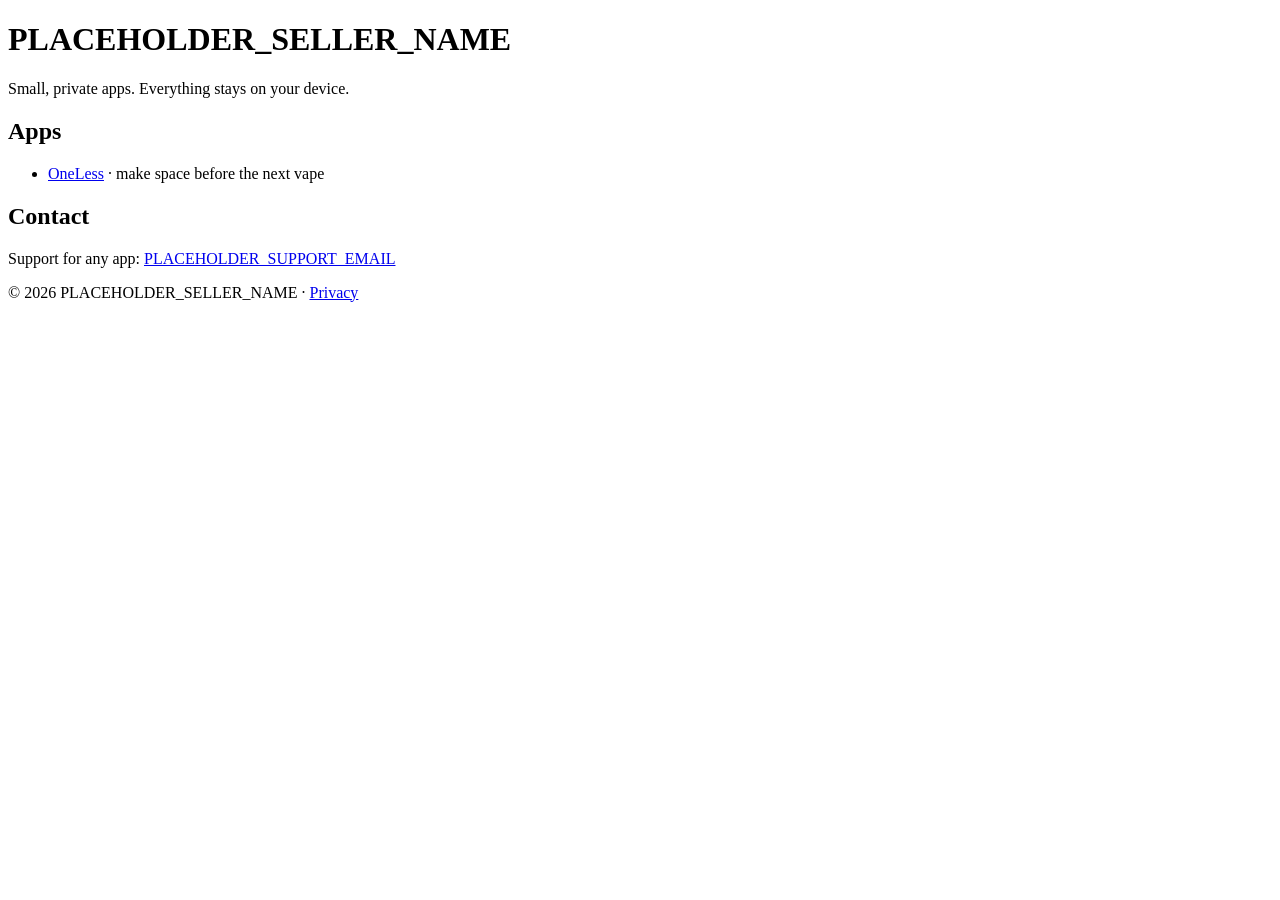
==== public/index.html @ 318d881a "Developer site scaffold: umbrella landing, OneLess pages, privacy and support drafts, Cloudflare dep" ====
<!doctype html>
<html lang="en-GB"><head><meta charset="utf-8"><meta name="viewport" content="width=device-width,initial-scale=1">
<title>PLACEHOLDER_SELLER_NAME</title><link rel="stylesheet" href="/style.css"></head>
<body>
<header class="hero"><div class="wrap"><h1>PLACEHOLDER_SELLER_NAME</h1><p>Small, private apps. Everything stays on your device.</p></div></header>
<main>
<h2>Apps</h2>
<ul><li><a href="/oneless/">OneLess</a> · make space before the next vape</li></ul>
<h2>Contact</h2>
<p>Support for any app: <a href="mailto:PLACEHOLDER_SUPPORT_EMAIL">PLACEHOLDER_SUPPORT_EMAIL</a></p>
</main>
<footer>© 2026 PLACEHOLDER_SELLER_NAME · <a href="/oneless/privacy/">Privacy</a></footer>
</body></html>
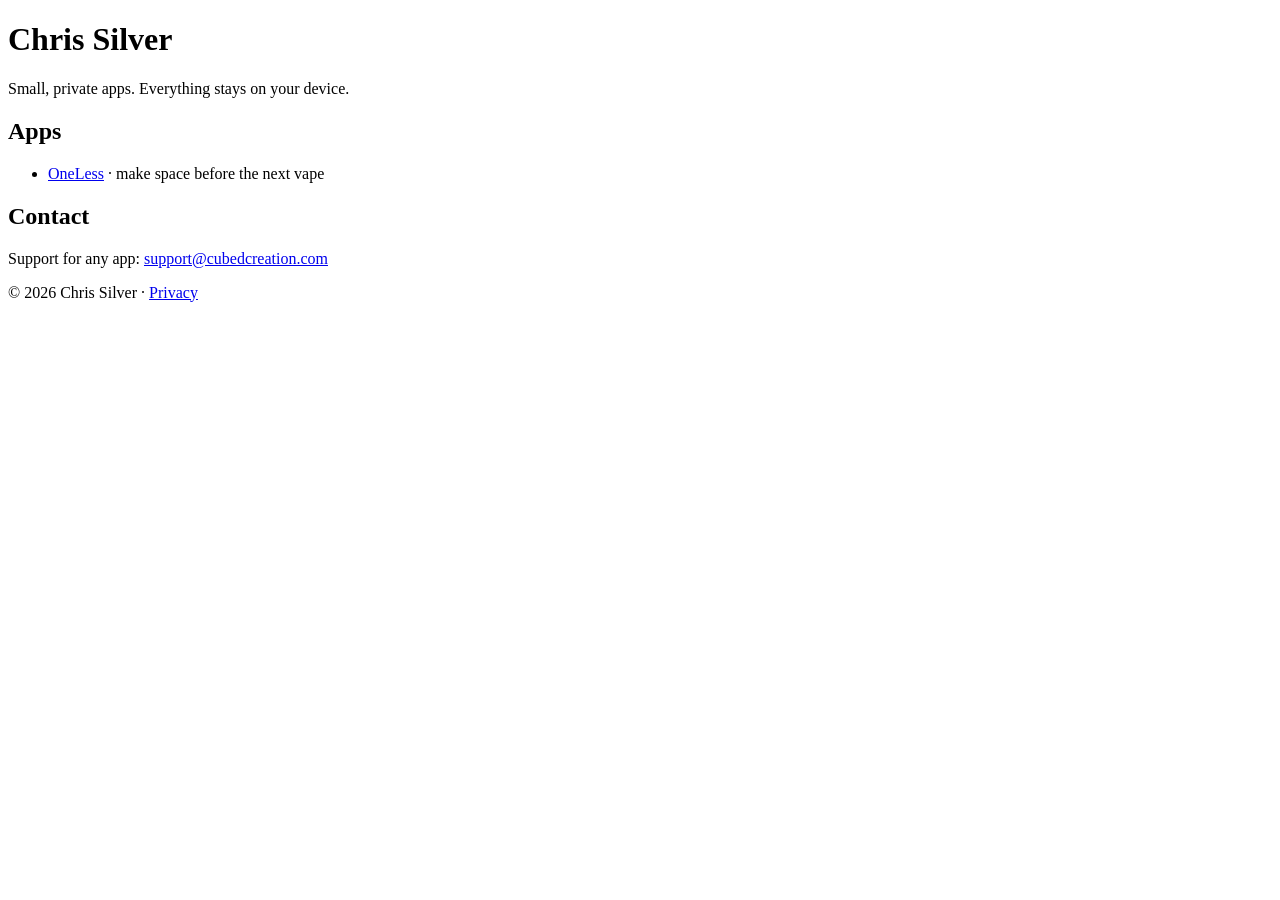
==== commit 45537019: "Fill seller, country, support address and date; no store link until live; analytics none Co-Authored" ====
--- a/public/index.html
+++ b/public/index.html
@@ -1,13 +1,13 @@
 <!doctype html>
 <html lang="en-GB"><head><meta charset="utf-8"><meta name="viewport" content="width=device-width,initial-scale=1">
-<title>PLACEHOLDER_SELLER_NAME</title><link rel="stylesheet" href="/style.css"></head>
+<title>Chris Silver</title><link rel="icon" type="image/png" sizes="32x32" href="/favicon-32.png"><link rel="apple-touch-icon" href="/apple-touch-icon.png"><link rel="stylesheet" href="/style.css"></head>
 <body>
-<header class="hero"><div class="wrap"><h1>PLACEHOLDER_SELLER_NAME</h1><p>Small, private apps. Everything stays on your device.</p></div></header>
+<header class="hero"><div class="wrap"><h1>Chris Silver</h1><p>Small, private apps. Everything stays on your device.</p></div></header>
 <main>
 <h2>Apps</h2>
 <ul><li><a href="/oneless/">OneLess</a> · make space before the next vape</li></ul>
 <h2>Contact</h2>
-<p>Support for any app: <a href="mailto:PLACEHOLDER_SUPPORT_EMAIL">PLACEHOLDER_SUPPORT_EMAIL</a></p>
+<p>Support for any app: <a href="mailto:support@cubedcreation.com">support@cubedcreation.com</a></p>
 </main>
-<footer>© 2026 PLACEHOLDER_SELLER_NAME · <a href="/oneless/privacy/">Privacy</a></footer>
+<footer>© 2026 Chris Silver · <a href="/oneless/privacy/">Privacy</a></footer>
 </body></html>
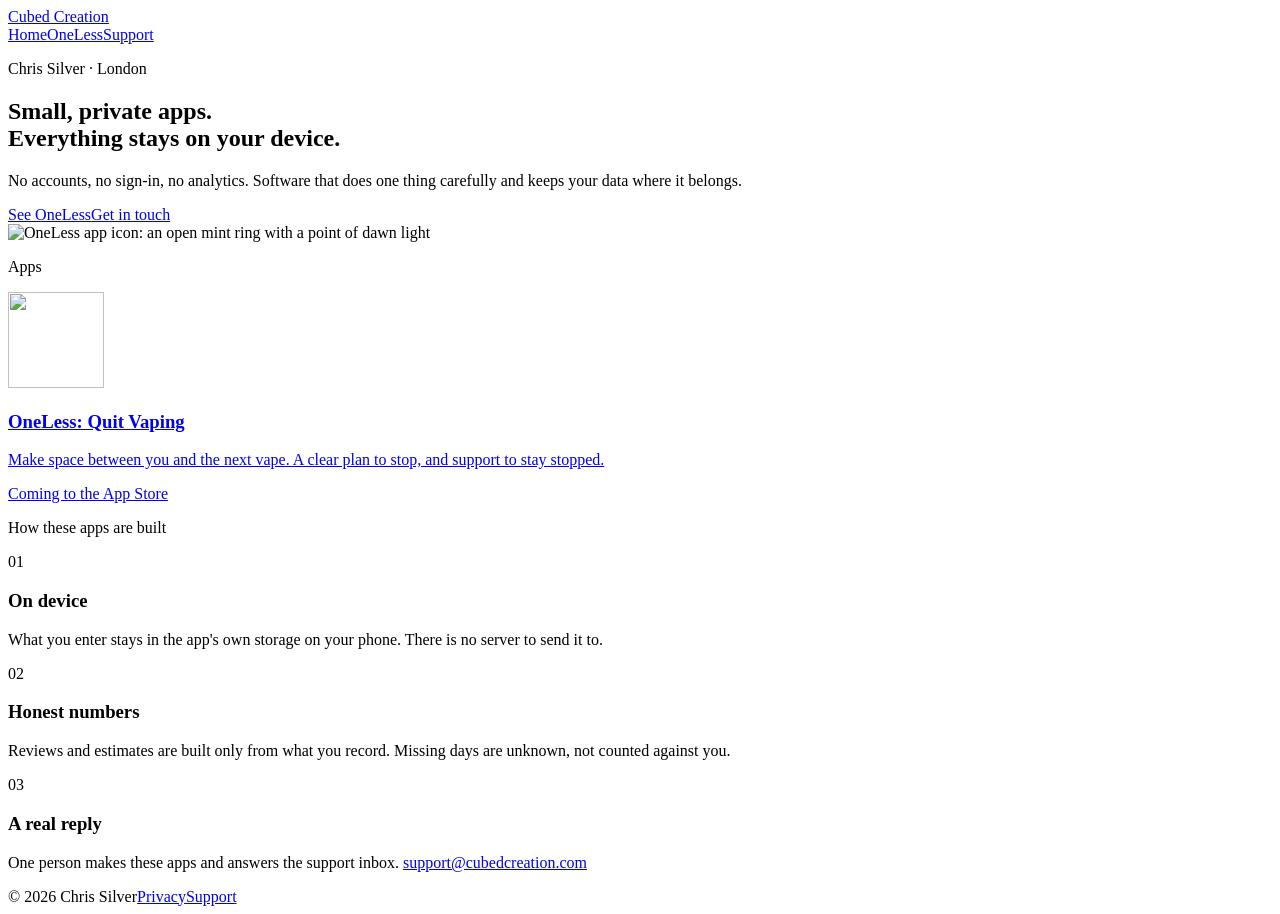
==== commit e297a73a: "Redesign: all pages on the night atmosphere with glass cards and the app icon Co-Authored-By: Claude" ====
--- a/public/index.html
+++ b/public/index.html
@@ -1,13 +1,39 @@
 <!doctype html>
 <html lang="en-GB"><head><meta charset="utf-8"><meta name="viewport" content="width=device-width,initial-scale=1">
-<title>Chris Silver</title><link rel="icon" type="image/png" sizes="32x32" href="/favicon-32.png"><link rel="apple-touch-icon" href="/apple-touch-icon.png"><link rel="stylesheet" href="/style.css"></head>
+<title>Cubed Creation</title>
+<meta name="description" content="Small, private iPhone apps by Chris Silver. Everything stays on your device.">
+<link rel="icon" type="image/png" sizes="32x32" href="/favicon-32.png"><link rel="apple-touch-icon" href="/apple-touch-icon.png"><link rel="stylesheet" href="/style.css"><meta name="theme-color" content="#071719"></head>
 <body>
-<header class="hero"><div class="wrap"><h1>Chris Silver</h1><p>Small, private apps. Everything stays on your device.</p></div></header>
+<div class="atmosphere" aria-hidden="true"><div class="haze"></div><div class="dawn"></div><div class="horizon"></div></div>
+<nav class="top"><div class="wrap"><a class="brand" href="/"><span class="cube"></span>Cubed Creation</a><div class="links"><a href="/" aria-current="page">Home</a><a href="/oneless/">OneLess</a><a href="/oneless/support/">Support</a></div></div></nav>
 <main>
-<h2>Apps</h2>
-<ul><li><a href="/oneless/">OneLess</a> · make space before the next vape</li></ul>
-<h2>Contact</h2>
-<p>Support for any app: <a href="mailto:support@cubedcreation.com">support@cubedcreation.com</a></p>
+<section class="hero"><div class="wrap"><div class="grid">
+  <div>
+    <p class="eyebrow">Chris Silver · London</p>
+    <h1>Small, private apps.<br><span class="glow">Everything stays on your device.</span></h1>
+    <p class="lead">No accounts, no sign-in, no analytics. Software that does one thing carefully and keeps your data where it belongs.</p>
+    <div class="actions"><a class="btn primary" href="/oneless/">See OneLess</a><a class="btn ghost" href="mailto:support@cubedcreation.com">Get in touch</a></div>
+  </div>
+  <div class="icon"><img src="/oneless/icon-512.png" width="512" height="512" alt="OneLess app icon: an open mint ring with a point of dawn light"></div>
+</div></div></section>
+<section><div class="wrap">
+  <p class="eyebrow">Apps</p>
+  <div class="cards">
+    <a class="card feature" href="/oneless/">
+      <img src="/oneless/icon-512.png" width="96" height="96" alt="">
+      <div><h3>OneLess: Quit Vaping</h3><p class="muted">Make space between you and the next vape. A clear plan to stop, and support to stay stopped.</p></div>
+      <span class="pill"><span class="dot"></span>Coming to the App Store</span>
+    </a>
+  </div>
+</div></section>
+<section><div class="wrap">
+  <p class="eyebrow">How these apps are built</p>
+  <div class="cards">
+    <div class="card"><span class="k">01</span><h3>On device</h3><p class="muted">What you enter stays in the app's own storage on your phone. There is no server to send it to.</p></div>
+    <div class="card"><span class="k">02</span><h3>Honest numbers</h3><p class="muted">Reviews and estimates are built only from what you record. Missing days are unknown, not counted against you.</p></div>
+    <div class="card"><span class="k">03</span><h3>A real reply</h3><p class="muted">One person makes these apps and answers the support inbox. <a href="mailto:support@cubedcreation.com">support@cubedcreation.com</a></p></div>
+  </div>
+</div></section>
 </main>
-<footer>© 2026 Chris Silver · <a href="/oneless/privacy/">Privacy</a></footer>
+<footer><div class="wrap"><span>© 2026 Chris Silver</span><span class="spacer"></span><a href="/oneless/privacy/">Privacy</a><a href="/oneless/support/">Support</a></div></footer>
 </body></html>
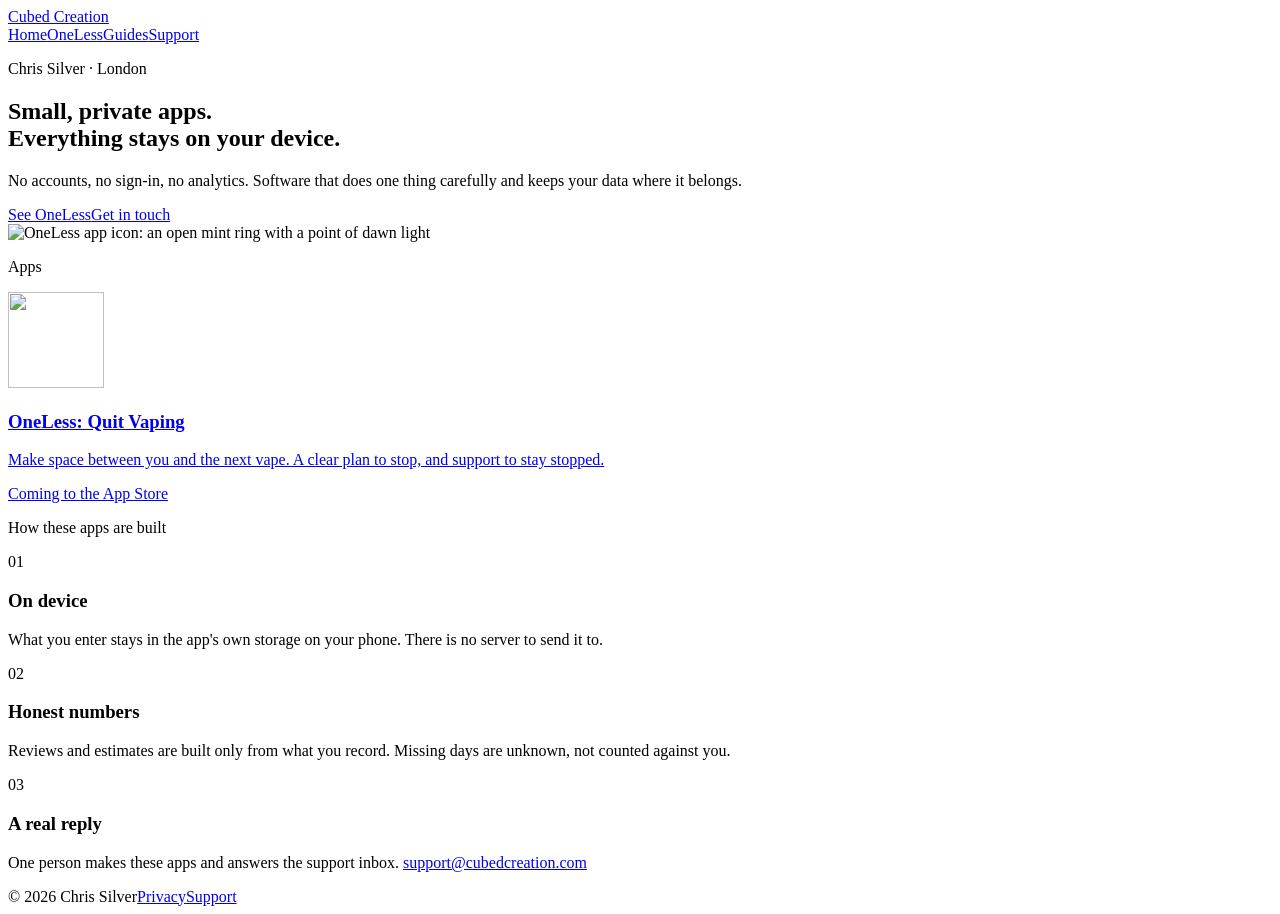
==== commit bd11f82c: "SEO foundations: App Store link, metadata, sitemap, three guides The OneLess page links to the live " ====
--- a/public/index.html
+++ b/public/index.html
@@ -2,10 +2,12 @@
 <html lang="en-GB"><head><meta charset="utf-8"><meta name="viewport" content="width=device-width,initial-scale=1">
 <title>Cubed Creation</title>
 <meta name="description" content="Small, private iPhone apps by Chris Silver. Everything stays on your device.">
+<link rel="canonical" href="https://cubedcreation.com/">
+<meta property="og:type" content="website"><meta property="og:site_name" content="Cubed Creation"><meta property="og:title" content="Cubed Creation"><meta property="og:description" content="Small, private iPhone apps by Chris Silver. Everything stays on your device."><meta property="og:url" content="https://cubedcreation.com/"><meta property="og:image" content="https://cubedcreation.com/oneless/icon-512.png"><meta name="twitter:card" content="summary">
 <link rel="icon" type="image/png" sizes="32x32" href="/favicon-32.png"><link rel="apple-touch-icon" href="/apple-touch-icon.png"><link rel="stylesheet" href="/style.css"><meta name="theme-color" content="#071719"></head>
 <body>
 <div class="atmosphere" aria-hidden="true"><div class="haze"></div><div class="dawn"></div><div class="horizon"></div></div>
-<nav class="top"><div class="wrap"><a class="brand" href="/"><span class="cube"></span>Cubed Creation</a><div class="links"><a href="/" aria-current="page">Home</a><a href="/oneless/">OneLess</a><a href="/oneless/support/">Support</a></div></div></nav>
+<nav class="top"><div class="wrap"><a class="brand" href="/"><span class="cube"></span>Cubed Creation</a><div class="links"><a href="/" aria-current="page">Home</a><a href="/oneless/">OneLess</a><a href="/oneless/guides/">Guides</a><a href="/oneless/support/">Support</a></div></div></nav>
 <main>
 <section class="hero"><div class="wrap"><div class="grid">
   <div>
